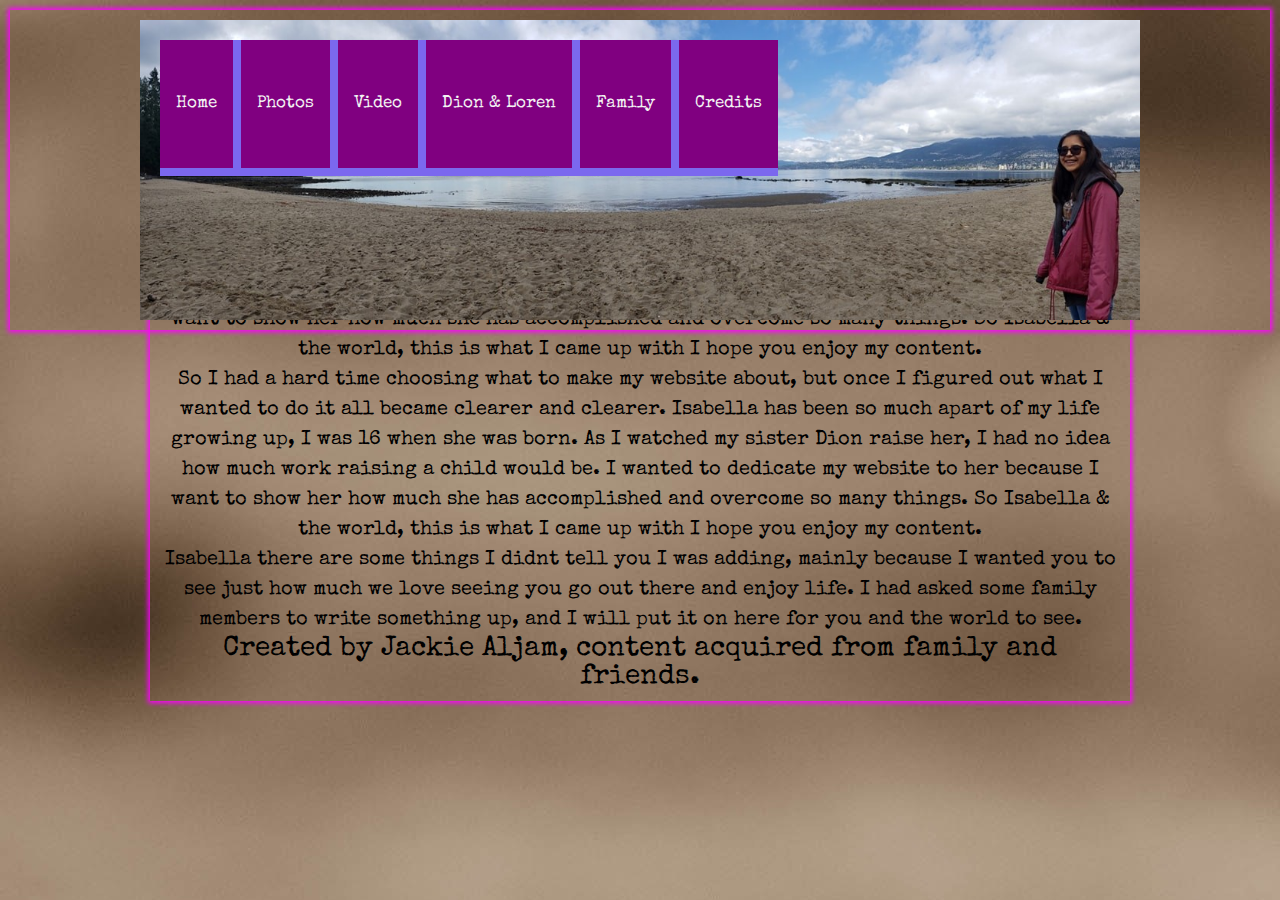
==== index.html @ 8430795a "Initial commit" ====
<!DOCTYPE html>
<html>
    <head>
      <meta chartset="utf-8"name="viewport" content="width=device-width, initial-scale=1">
      <title>Isabella Aljam-Antoine</title>
      <link rel="stylesheet" href="style.css">
      <link href="https://fonts.googleapis.com/css?family=Special+Elite&display=swap" rel="stylesheet">
    <style>

    </style>
    </head>
    <body>
      <nav>
        <div class="box">
        <div class="wrapper">
          <div class="bg-img">
            <div class="container">
              <div class="topnav">
                  <ul>
                    <li><a href="index.html">Home</a></li>
                    <li><a href="photos.html">Photos</a></li>
                    <li><a href="video.html">Video</a></li>
                    <li><a href="dion_loren.html">Dion & Loren</a></li>
                    <li><a href="family.html">Family</a></li>
                    <li><a href="credits.html">Credits</a></li>
                  </ul>
              </div>
            </div>
          </div>
          </div>
        </div>
      </nav>
      <div class="wrapper">
      <div class="box">
        <header><p><a href="#footer" >Welcome to my fan page about my niece Isabella Aljam-Antoine</a></p>
        </header>
      <section>
      <h1 title="We both are from Coldwater Indian Band" style="color:purple;">Isabella Aljam-Antoine & Jackie Aljam</h1>
            <p>So I had a hard time choosing what to make my website about, but once I figured out what I wanted to do it all became clearer and clearer. Isabella has been so much apart of my life growing up, I was 16 when she was born. As I watched my sister Dion raise her, I had no idea how much work raising a child would be. I wanted to dedicate my website to her because I want to show her how much she has accomplished and overcome so many things. So Isabella & the world, this is what I came up with I hope you enjoy my content.</p>
      </section>
            <p>So I had a hard time choosing what to make my website about, but once I figured out what I wanted to do it all became clearer and clearer. Isabella has been so much apart of my life growing up, I was 16 when she was born. As I watched my sister Dion raise her, I had no idea how much work raising a child would be. I wanted to dedicate my website to her because I want to show her how much she has accomplished and overcome so many things. So Isabella & the world, this is what I came up with I hope you enjoy my content.</p>
      <section>
        <article>
            <p>Isabella there are some things I didnt tell you I was adding, mainly because I wanted you to see just how much we love seeing you go out there and enjoy life. I had asked some family members to write something up, and I will put it on here for you and the world to see.</p>
        </article>
      </section>
    <footer id="footer">Created by Jackie Aljam, content acquired from family and friends.</footer>
    <div>
</body>
</html>
---- style.css ----
ul {
  list-style-type: none;
  margin: 0;
  padding: 0;
  overflow: hidden;
  background-color: mediumslateblue;
}

li {
  float: center;
}

ul  li  {
  list-style: none;
  display:  inline-block;
  float:  center;
  line-height:  100px;
}

li a {
  display: block;
  color: white;
  text-align: center;
  padding: 14px 16px;
  text-decoration: none;
  background-color: purple;
}

li a:hover  {
  background-color: magenta;
}

body {
  font-size: 28px;
  font-family: 'Special Elite', cursive;
  background-color: mediumslateblue;
  background-image: url("img/barbedwire.jpg");
  border-radius:  65px;
  text-align: center;
  padding-top: ;
}

.header {
  background-color: #f1f1f1;
  padding: 30px;
  text-align: center;
}

* {
  margin: 0;
  padding:  0;
  box-sizing: border-box;
}

.wrapper  {
  margin: 0 auto;
  width:  1000px;
}

.bg-img {
  background-image: url("img/isa_pano.jpg");
  min-height: 300px;
  background-position: center;
  background-repeat: no-repeat;
  background-size: cover;
  position: relative;
}

.container {
  position: absolute;
  margin: 20px;
  width: auto;
}

.topnav {
  overflow: hidden;
  background-color: #333;
}

.topnav a {
  float: left;
  color: #f2f2f2;
  text-align: center;
  padding: 14px 16px;
  text-decoration: none;
  font-size: 17px;
}

.topnav a:hover {
  background-color: mediumslateblue;
  color: black;
}

#navbar {
  background-color: #333;
  position: relative;
  top: 50px;
  width: 100%;
  display: block;
  transition: top 0.3s;
}

#navbar a {
  float: center;
  display: block;
  color: #f2f2f2;
  text-align: center;
  padding: 15px;
  text-decoration: none;
  font-size: 17px;
}

#navbar a:hover {
  background-color: #ddd;
  color: black;
}

/* img {
  opacity:  0.5;
} */

nav {
  width:  100%;
  height: 100px;
  padding:  0px 0px 60px 0px;
}

.box  {
  background-size:  100%;
  padding:  10px;
  margin: 10px;
  box-shadow: 0 0 5px 2px magenta;
}
.photo  {
  background-position:  50%
}

.icon {
  background-position:  0 100px;
}
p {
  font-size:  20px;
  line-height:  30px;
  font-size:  20px;
}
p1, p2, p3, p4, p5, p6, p7, p8, p9  {
  font-size:  20px;
  line-height:  25px;
  font-size:  14px;
  text-align: justify;
}
h1  {
  color:  purple;
  font-size:  20px;
  line-height:  25px;
  font-size:  18px;
}

h2  {
  color:  purple;
  margin-bottom:  20px;
}
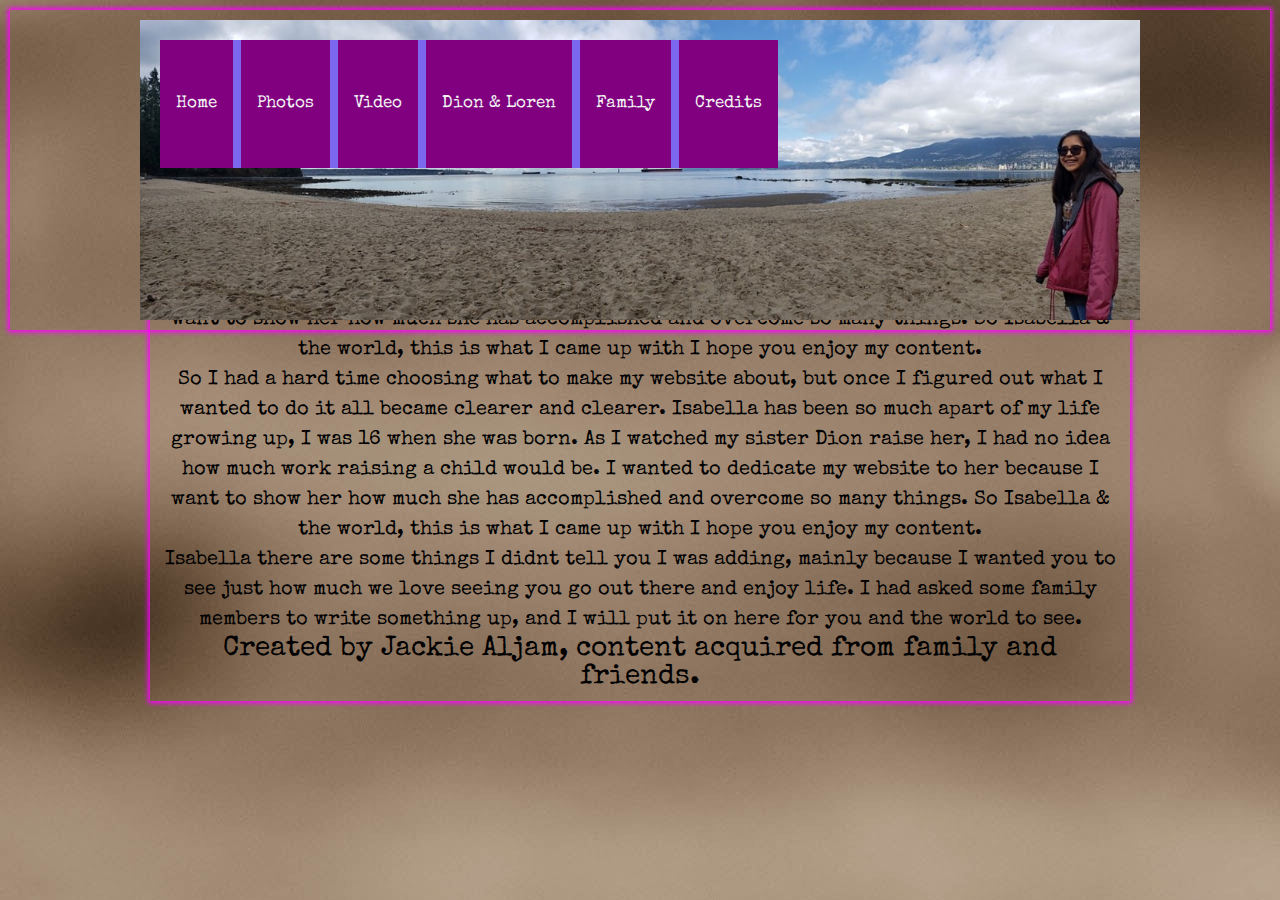
==== commit 97de196e: "idk lets see" ====
--- a/index.html
+++ b/index.html
@@ -45,6 +45,7 @@
         </article>
       </section>
     <footer id="footer">Created by Jackie Aljam, content acquired from family and friends.</footer>
-    <div>
+  </div>
+</div>
 </body>
 </html>
--- a/style.css
+++ b/style.css
@@ -7,7 +7,7 @@
 }
 
 li {
-  float: center;
+  /* float: center; */
 }
 
 ul  li  {
@@ -37,7 +37,7 @@
   background-image: url("img/barbedwire.jpg");
   border-radius:  65px;
   text-align: center;
-  padding-top: ;
+  padding-top: 0;
 }
 
 .header {
@@ -78,7 +78,7 @@
 }
 
 .topnav a {
-  float: left;
+  /* float: left; */
   color: #f2f2f2;
   text-align: center;
   padding: 14px 16px;
@@ -101,7 +101,7 @@
 }
 
 #navbar a {
-  float: center;
+  /* float: center; */
   display: block;
   color: #f2f2f2;
   text-align: center;
@@ -160,3 +160,8 @@
   color:  purple;
   margin-bottom:  20px;
 }
+
+.column {
+  width:  50%
+  float: left;
+}
